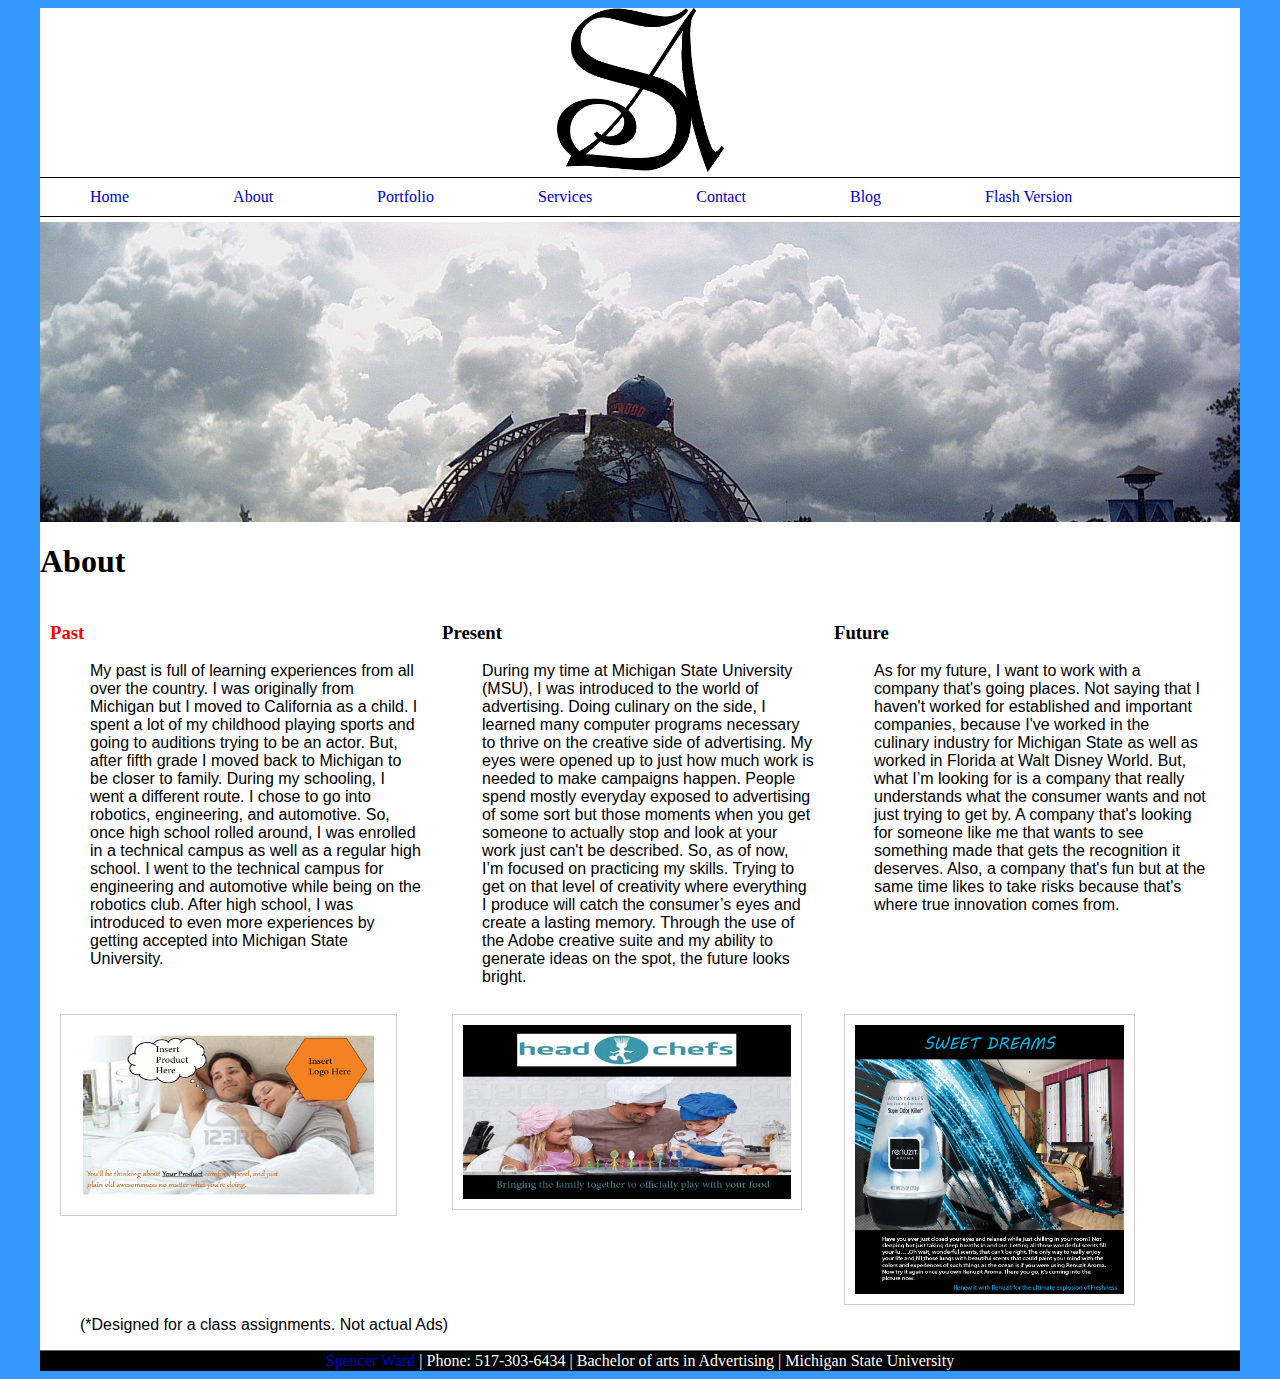
==== about.html @ f09cb8b4 "Add files via upload" ====
<!DOCTYPE html PUBLIC "-//W3C//DTD XHTML 1.0 Transitional//EN" "http://www.w3.org/TR/xhtml1/DTD/xhtml1-transitional.dtd">
<html xmlns="http://www.w3.org/1999/xhtml">
<head>
<meta http-equiv="Content-Type" content="text/html; charset=utf-8" />
<title>Spencer Ward</title>
<link href="css/styles.css" rel="stylesheet" type="text/css" />
<script type="text/javascript" src="js/lightbox.js"></script><!-- This is to add lightbox -->
<script src="js/jquery-1.9.0.min.js" type="text/javascript"></script><!-- This is how you add javascript to your page. -->

</head>

<body id="aboutpage">
	<div id="container">
    	<div id="logo">
			<img src="images/icons/Logo.png" width="167" height="164" alt="My Logo" />
        </div><!-- End of Logo div -->	
			<div id="topnav">
            	<ul>
				  <li><a href="index.html">Home</a></li>
				  <li><a href="about.html">About</a></li>
				  <li><a href="portfolio.html">Portfolio</a></li>
                  <li><a href="services.html">Services</a></li>
                  <li><a href="contact.html">Contact</a></li>
                  <li><a href="blog.html">Blog</a></li>
                  <li><a href="flashversion.html">Flash Version</a></li>
				</ul>
			</div><!-- End of Top navigation div -->
            <div id="banner">
            	<img src="images/banner/Banner2.jpg" width="1200" height="300" alt="Banner 2" />
            </div><!-- End of banner div -->  
        <div id="title">             
        <h1><strong>About</strong></h1>
        </div><!-- End of title div -->
        <div id="section1">
        <h3 class="class1">Past</h3>
        <p>My past is full of learning experiences from all over the  country. I was originally from Michigan but I moved to California as a child. I  spent a lot of my childhood playing sports and going to auditions trying to be  an actor. But, after fifth grade I moved back to Michigan to be closer to  family. During my schooling, I went a different route. I chose to go into  robotics, engineering, and automotive. So, once high school rolled around, I was  enrolled in a technical campus as well as a regular high school. I went to the  technical campus for engineering and automotive while being on the robotics  club. After high school, I was introduced to even more experiences by getting  accepted into Michigan State University.</p>
</div><!-- End of section1 div -->
        <div id="section2">
  		<h3>Present</h3>
        <p>During my time at Michigan State University (MSU), I was  introduced to the world of advertising. Doing culinary on the side, I learned  many computer programs necessary to thrive on the creative side of advertising.  My eyes were opened up to just how much work is needed to make campaigns  happen. People spend mostly everyday exposed to advertising of some sort but  those moments when you get someone to actually stop and look at your work just  can't be described. So, as of now, I&rsquo;m focused on practicing my skills. Trying  to get on that level of creativity where everything I produce will catch the consumer&rsquo;s  eyes and create a lasting memory. Through the use of the Adobe creative suite and  my ability to generate ideas on the spot, the future looks bright.</p>
</div><!-- End of section2 div -->
        <div id="section3">
  		<h3>Future</h3>
        <p>As for my future, I want to work with a company that's going  places. Not saying that I haven't worked for established and important companies, because I've  worked in the culinary industry for Michigan State as well as worked in Florida  at Walt Disney World. But, what I&rsquo;m looking for is a company that really  understands what the consumer wants and not just trying to get by. A company  that's looking for someone like me that wants to see something made that gets  the recognition it deserves. Also, a company that's fun but at the same time  likes to take risks because that's where true innovation comes from.</p>
</div><!-- End of section3 div -->
        <div id="photos">
        	<div id="section1">
        	<a href="images/Ad 6.jpg" rel="lightbox" title="Ad 6"><img src="images/Ad 6.jpg" alt="Ad 6" width="315" height="180" class="image-frame" /></a>
        	</div><!-- End of section 1 photos -->
        	<div id="section2">
        	<a href="images/Ad 7.jpg" rel="lightbox" title="Ad 7"><img src="images/Ad 7.jpg" alt="Ad 7" width="328" height="174" class="image-frame" /></a>
       	  </div><!-- End of section 2 photos -->
        	<div id="section3">
        	<a href="images/Ad 8.jpg" rel="lightbox" title="Ad 8"><img src="images/Ad 8.jpg" alt="Ad 8" width="269" height="269" class="image-frame" /></a>
       	  </div><!-- End of section 3 photos -->
          <p>(*Designed for a class assignments. Not actual Ads)</p>
        </div><!-- End of photos div -->     
<div id="footer"><a href="mailto:wardspen@gmail.com">Spencer Ward</a> | Phone: 517-303-6434 | Bachelor of arts in Advertising | Michigan State University</div><!-- End of footer div -->
	</div><!-- End of container div -->
</body>
</html>
---- css/styles.css ----
/* CSS for Spencer Ward's Professional Portfolio */

/* Overall Elements */

html {
}

body {
	background: #3399FF;
}

/* End of Overall Elements */


div#container {
	width: 1200px;
	margin: 0 auto;
	background-color: #ffffff;
}<!-- id tags always begin with a # in the css -->

/* Headings */

h1 {
	margin: 0;
	color: #06C;
}

h2 {
}

h3 {
}

h4 {
}

h5 {
}

h6 {
}


/* End of Headings */


/* Text Elements */

p {font-family:"Trebuchet MS", Arial, Helvetica, sans-serif;
	margin-left: 40px;
}

p .left {
	
}

p .right {
	
}

a {
	text-decoration: none;
}

a:link {
	color:#0000CC;
}

a:visited {
	color:#09F;
}

a:active {
	
}

a:focus {
	
}

a:hover {
	color:#3FA5D6;
}

blockquote {

}

strong {

}

em {
	
}

/* End of Text Elements */


/* Lists */

ul {
	margin-left: 50px;
}

ol {

}

/* End of Lists */


/* Images */

.image-frame {
	padding: 10px; 
	border: 1px #CCC solid;
	margin: 10px;
}

/* End of Images */

.class1 {
	color: red;
} <!-- classes always begin with a . in the css -->


/* Containers */

div#topnav {
	clear: both;
}

div#topnav ul {
	border-top: 1px #000 solid;
	border-bottom: 1px #000 solid;
	margin: 5px 0;
	padding: 10px 0;
}

div#topnav ul li {
	display: inline;
}

div#topnav ul li a {
	padding: 0 50px;
}<!-- first number is top and bottom, second number is left and right -->

#topnav a:link {
	color:#000;
}

#topnav a:visited {
	color:#333;
}

#topnav a:active {
	
}

#topnav a:focus {
	
}

#topnav a:hover {
	color:#00F;
}

div#logo {
	text-align:center;
}

div#banner {
	width: 1200px;
}

#section1 {
	width: 31%;
	float: left;
	padding: 1px 10px;
}

#section2 {
	width: 31%;
	float: left;
	padding: 1px 10px;	
}

#section3 {
	width: 31%;
	float: left;
	padding: 1px 10px;
}

#content {
	width: 800px;
	float:  left;
}

#rightside {
	width: 400px;
	float: right;
}

#fullpage {
	width: 1200px;
	float: left;
}

#photos {
	width: 1200px;
	clear: both;
	float: left;
}

#footer {
	clear: both;
	border-top: 1px #666 solid;
	background-color: #000;
	color:#FFFFFF;
	text-align:center;
	padding: 1px;
}<!-- margin is on the outside of container and padding is on the inside. -->

/* End of Containers */

/* Miscellaneous */

.footer-text {
	
}

/* End of Miscellaneous */
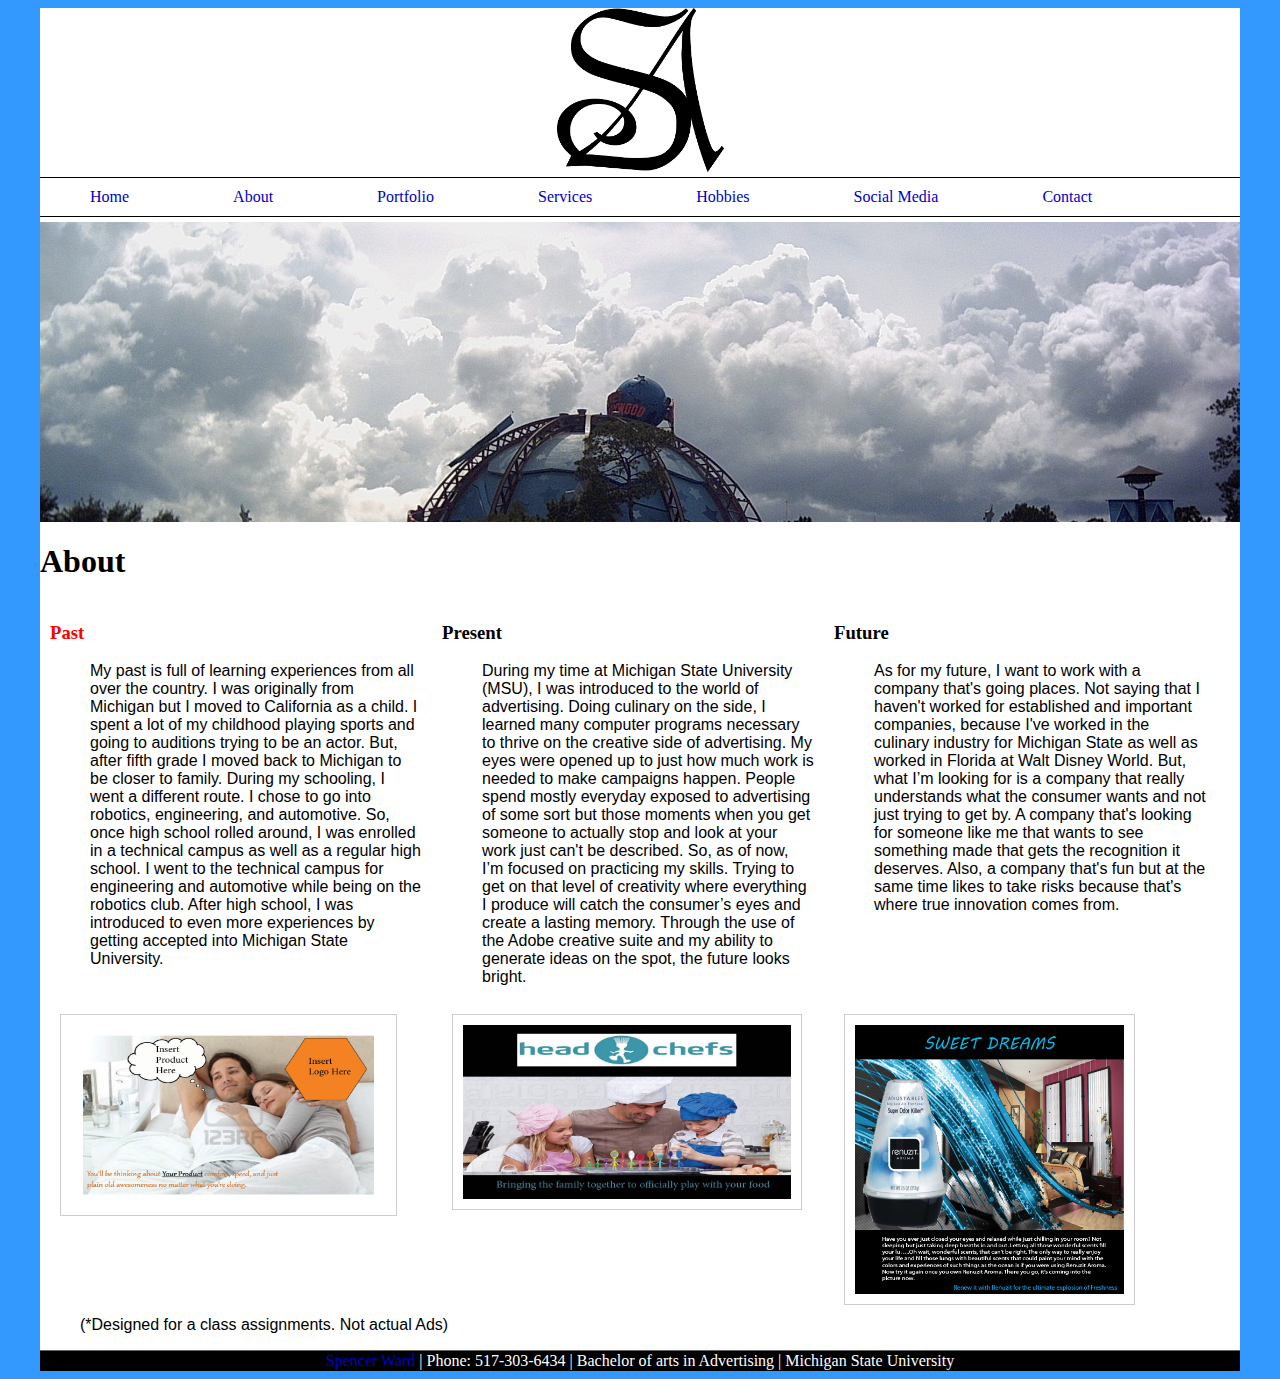
==== commit 5d1182bb: "Update about.html" ====
--- a/about.html
+++ b/about.html
@@ -15,14 +15,14 @@
 			<img src="images/icons/Logo.png" width="167" height="164" alt="My Logo" />
         </div><!-- End of Logo div -->	
 			<div id="topnav">
-            	<ul>
-				  <li><a href="index.html">Home</a></li>
-				  <li><a href="about.html">About</a></li>
-				  <li><a href="portfolio.html">Portfolio</a></li>
-                  <li><a href="services.html">Services</a></li>
-                  <li><a href="contact.html">Contact</a></li>
-                  <li><a href="blog.html">Blog</a></li>
-                  <li><a href="flashversion.html">Flash Version</a></li>
+            			<ul>
+					<li><a href="index.html">Home</a></li>
+					<li><a href="about.html">About</a></li>
+					<li><a href="portfolio.html">Portfolio</a></li>
+                    			<li><a href="services.html">Services</a></li>
+                    			<li><a href="hobbies.html">Hobbies</a></li>
+                    			<li><a href="socialmedia.html">Social Media</a></li>
+		    			<li><a href="contact.html">Contact</a></li>	
 				</ul>
 			</div><!-- End of Top navigation div -->
             <div id="banner">
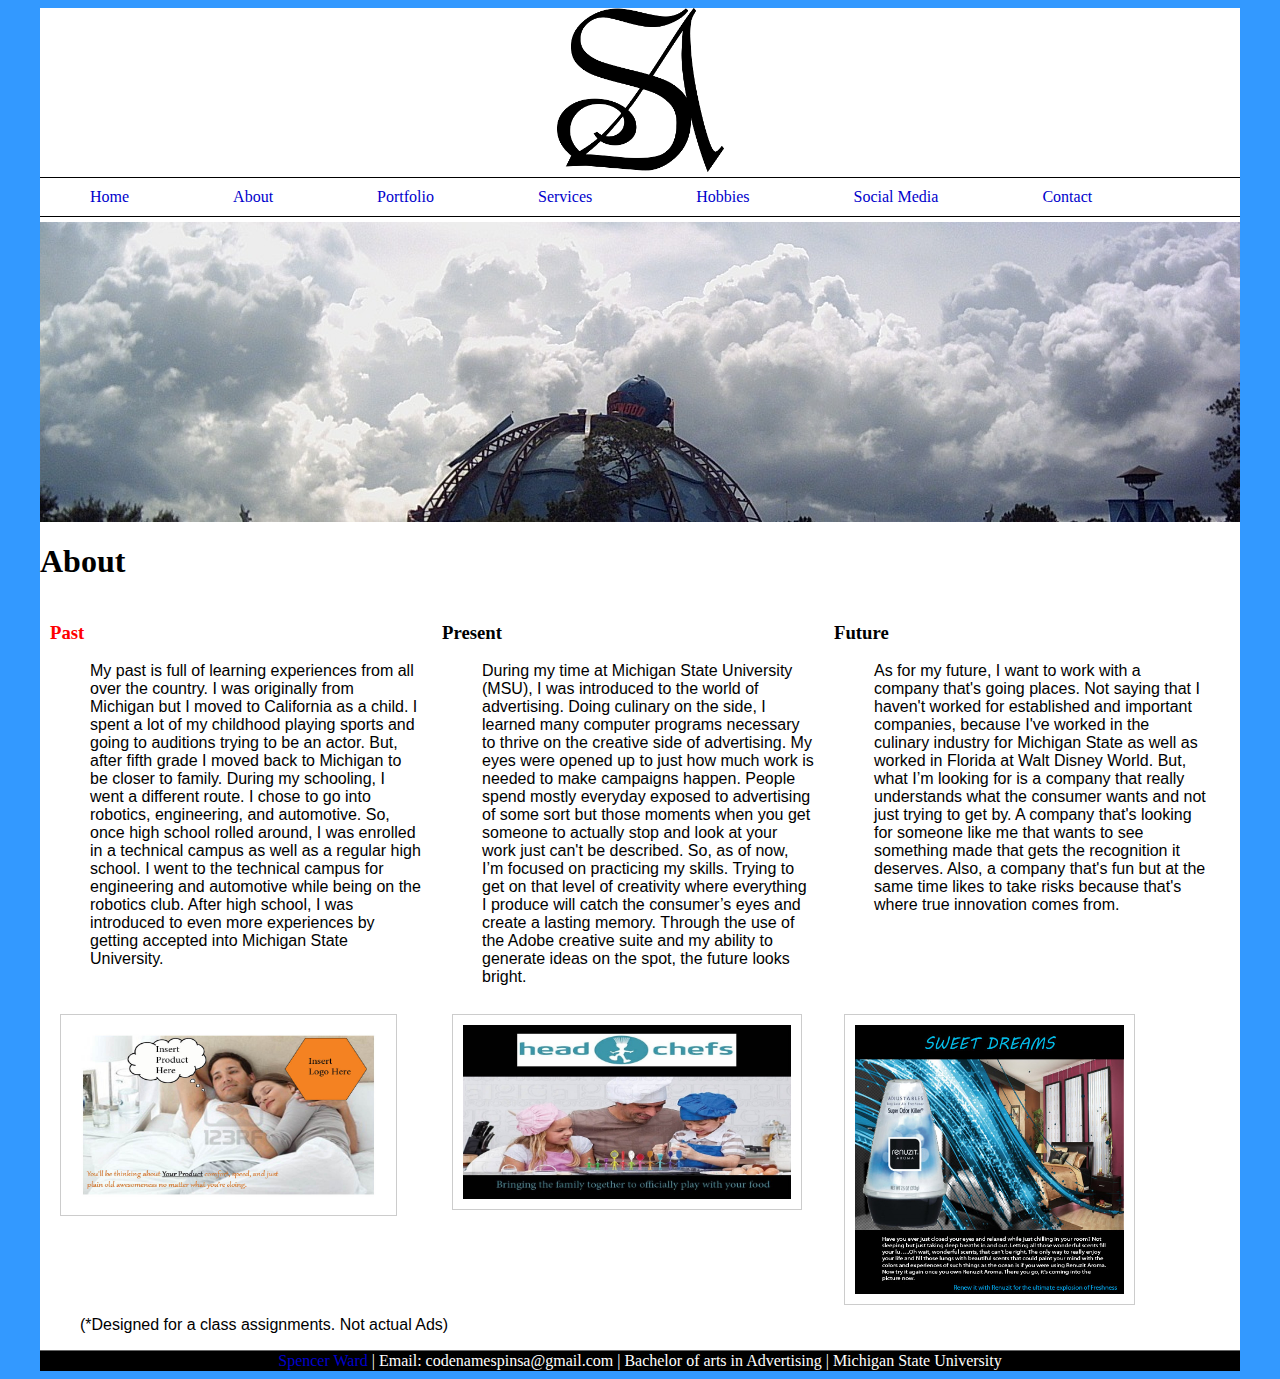
==== commit 64b2c2d6: "Update about.html" ====
--- a/about.html
+++ b/about.html
@@ -55,7 +55,7 @@
        	  </div><!-- End of section 3 photos -->
           <p>(*Designed for a class assignments. Not actual Ads)</p>
         </div><!-- End of photos div -->     
-<div id="footer"><a href="mailto:wardspen@gmail.com">Spencer Ward</a> | Phone: 517-303-6434 | Bachelor of arts in Advertising | Michigan State University</div><!-- End of footer div -->
+<div id="footer"><a href="mailto:codenamespinsa@gmail.com">Spencer Ward</a> | Email: codenamespinsa@gmail.com | Bachelor of arts in Advertising | Michigan State University</div><!-- End of footer div -->
 	</div><!-- End of container div -->
 </body>
 </html>
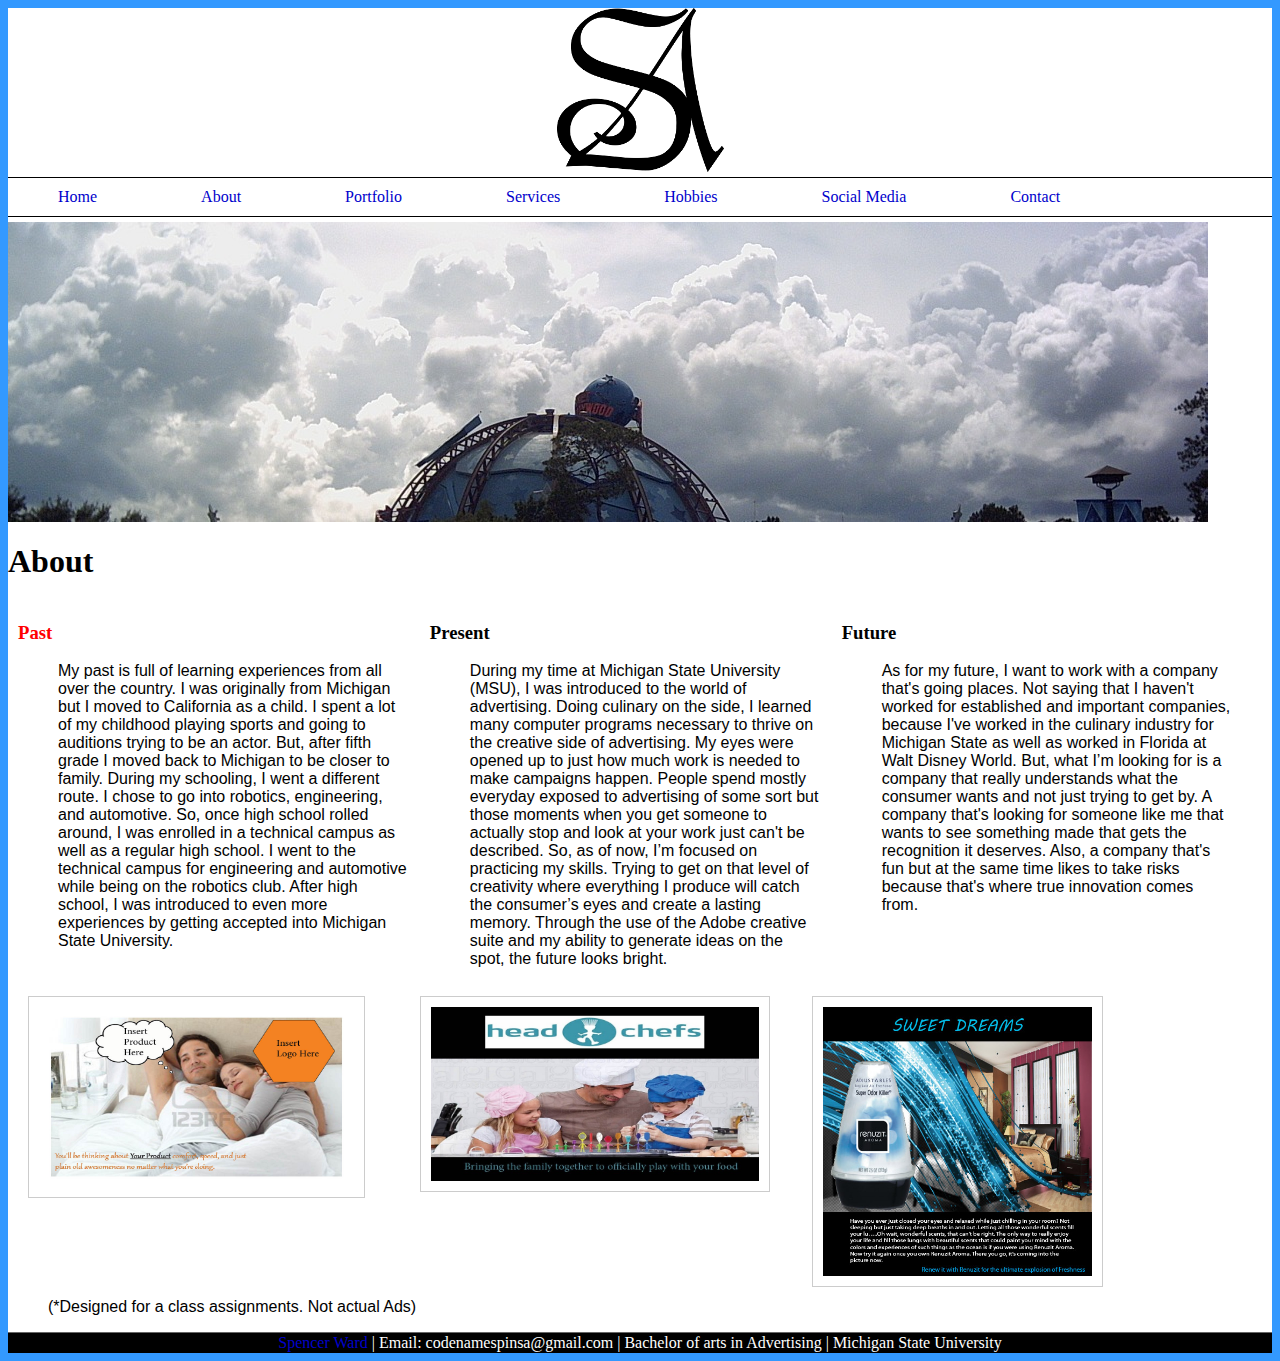
==== commit a3026357: "Update about.html" ====
--- a/about.html
+++ b/about.html
@@ -26,7 +26,7 @@
 				</ul>
 			</div><!-- End of Top navigation div -->
             <div id="banner">
-            	<img src="images/banner/Banner2.jpg" width="1200" height="300" alt="Banner 2" />
+            	<img src="images/banner/Banner2.jpg" alt="Banner 2" />
             </div><!-- End of banner div -->  
         <div id="title">             
         <h1><strong>About</strong></h1>
--- a/css/styles.css
+++ b/css/styles.css
@@ -13,7 +13,7 @@
 
 
 div#container {
-	width: 1200px;
+	width: 100%;
 	margin: 0 auto;
 	background-color: #ffffff;
 }<!-- id tags always begin with a # in the css -->
@@ -111,6 +111,12 @@
 
 
 /* Images */
+
+#banner img {
+	display: block;
+	margin: 0 auto;
+	width: 100%;
+}
 
 .image-frame {
 	padding: 10px; 
@@ -230,4 +236,4 @@
 	
 }
 
-/* End of Miscellaneous */+/* End of Miscellaneous */
